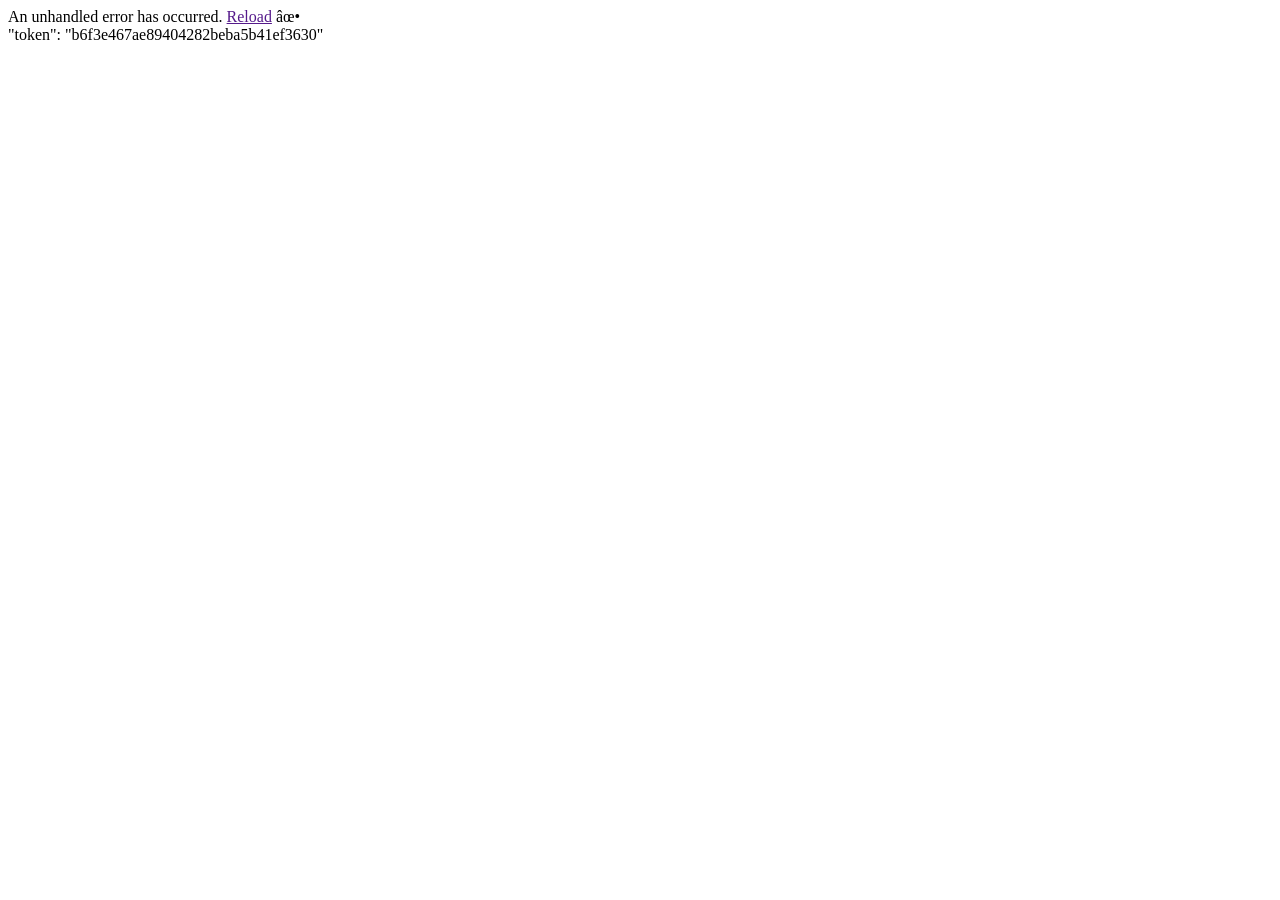
==== wwwroot/index.html @ 5dd1c619 "Add Cloudflare Web Analytics" ====
<!DOCTYPE html>
<html lang="en" data-theme="dark">

<head>
    <meta charset="utf-8" />
    <meta name="viewport" content="width=device-width, initial-scale=1.0" />
    <base href="/" />
    <link rel="icon" type="image/svg+xml" href="logo.svg" />
    <link rel="icon" type="image/png" sizes="32x32" href="favicon-32.png" />
    <link rel="apple-touch-icon" href="apple-touch-icon.png" />
    <link rel="manifest" href="manifest.webmanifest" />
    <meta property="og:type" content="website" />
    <meta property="og:site_name" content="DevToolsHub" />
    <meta property="og:image" content="https://www.itsalldevtools.com/og-image.png" />
    <meta property="og:image:width" content="1200" />
    <meta property="og:image:height" content="630" />
    <meta name="twitter:card" content="summary_large_image" />
    <meta name="twitter:image" content="https://www.itsalldevtools.com/og-image.png" />
    <meta name="theme-color" content="#0b1020" />
    <link rel="preconnect" href="https://fonts.googleapis.com" />
    <link rel="preconnect" href="https://fonts.gstatic.com" crossorigin />
    <link rel="preload" as="style" href="https://fonts.googleapis.com/css2?family=Inter:wght@400;600;800&family=JetBrains+Mono:wght@400;600&display=swap" />
    <link href="https://fonts.googleapis.com/css2?family=Inter:wght@400;600;800&family=JetBrains+Mono:wght@400;600&display=swap" rel="stylesheet" media="print" onload="this.media='all'" />
    <noscript><link href="https://fonts.googleapis.com/css2?family=Inter:wght@400;600;800&family=JetBrains+Mono:wght@400;600&display=swap" rel="stylesheet" /></noscript>
    <link rel="stylesheet" href="css/app.css" />
    <link rel="stylesheet" href="css/tools.css" />
    <link rel="stylesheet" href="css/minimal.css" />
    <script>
        window.devTheme = {
            get: () => localStorage.getItem('theme') || 'dark',
            set: t => { localStorage.setItem('theme', t); document.documentElement.dataset.theme = t; }
        };
        document.documentElement.dataset.theme = window.devTheme.get();
        (function () {
            var path = location.pathname.replace(/\/index\.html$/i, '/').replace(/(.)\/+$/, '$1').toLowerCase();
            var link = document.createElement('link');
            link.rel = 'canonical';
            link.id = 'static-canonical';
            link.href = 'https://www.itsalldevtools.com' + path;
            document.head.appendChild(link);
        })();
    </script>
</head>

<body>
    <div id="app"></div>

    <div id="blazor-error-ui">
        An unhandled error has occurred.
        <a href="" class="reload">Reload</a>
        <a class="dismiss">âœ•</a>
    </div>
    <script src="js/site.js" defer></script>
    "token": "b6f3e467ae89404282beba5b41ef3630"
    <script>
        (function () {
            var started = false;
            var events = ['pointerdown', 'pointermove', 'keydown', 'touchstart', 'scroll', 'focusin'];
            function start() {
                if (started) return;
                started = true;
                events.forEach(function (e) { window.removeEventListener(e, start, true); });
                var s = document.createElement('script');
                s.src = '_framework/blazor.webassembly.js';
                s.setAttribute('autostart', 'false');
                s.onload = function () {
                    Blazor.start().then(function () {
                        var c = document.getElementById('static-canonical');
                        if (c && document.querySelectorAll('link[rel=canonical]').length > 1) c.remove();
                    });
                };
                document.body.appendChild(s);
            }
            if (/bot|crawl|spider|slurp|lighthouse|headless/i.test(navigator.userAgent)) { start(); return; }
            events.forEach(function (e) { window.addEventListener(e, start, { capture: true, passive: true }); });
            window.addEventListener('load', function () { setTimeout(start, 4000); });
        })();
    </script>
</body>

</html>
---- wwwroot/css/app.css ----
/* ===== Theme tokens ===== */
:root, [data-theme="dark"] {
    --bg: #0b1020;
    --surface: rgba(255, 255, 255, 0.05);
    --surface-strong: rgba(255, 255, 255, 0.08);
    --border: rgba(255, 255, 255, 0.10);
    --text: #e6e9f5;
    --muted: #9aa3c0;
    --accent: #7c5cff;
    --accent-2: #22d3ee;
    --accent-3: #f472b6;
    --error: #fb7185;
    --ok: #34d399;
    --shadow: 0 10px 30px rgba(0, 0, 0, 0.35);
    --orb-opacity: .45;
}

[data-theme="light"] {
    --bg: #f5f7ff;
    --surface: rgba(255, 255, 255, 0.70);
    --surface-strong: rgba(255, 255, 255, 0.95);
    --border: rgba(20, 30, 80, 0.10);
    --text: #1a2040;
    --muted: #5b648a;
    --shadow: 0 10px 30px rgba(60, 70, 140, 0.12);
    --orb-opacity: .25;
}

* { box-sizing: border-box; }

html, body {
    margin: 0;
    background: var(--bg);
    color: var(--text);
    font-family: "Inter", system-ui, -apple-system, "Segoe UI", Roboto, sans-serif;
    transition: background .3s, color .3s;
}

a { color: var(--accent-2); text-decoration: none; }
h1, h2, h3 { letter-spacing: -0.02em; }
code, pre, .io { font-family: "JetBrains Mono", Consolas, monospace; }

.gradient-text {
    background: linear-gradient(90deg, var(--accent), var(--accent-2), var(--accent-3));
    -webkit-background-clip: text;
    background-clip: text;
    color: transparent;
}

.glass {
    background: var(--surface);
    border: 1px solid var(--border);
    backdrop-filter: blur(14px);
    -webkit-backdrop-filter: blur(14px);
}

/* ===== Animated background ===== */
.bg-orbs { position: fixed; inset: 0; z-index: -1; overflow: hidden; pointer-events: none; }
.orb {
    position: absolute; border-radius: 50%; filter: blur(90px); opacity: var(--orb-opacity);
    animation: float 18s ease-in-out infinite alternate;
}
.orb-1 { width: 480px; height: 480px; background: var(--accent); top: -120px; left: -100px; }
.orb-2 { width: 420px; height: 420px; background: var(--accent-2); bottom: -140px; right: -80px; animation-delay: -6s; }
.orb-3 { width: 320px; height: 320px; background: var(--accent-3); top: 40%; left: 55%; animation-delay: -12s; }

@keyframes float {
    from { transform: translate(0, 0) scale(1); }
    to { transform: translate(60px, 40px) scale(1.15); }
}

/* ===== Top bar ===== */
.topbar {
    position: sticky; top: 0; z-index: 10;
    display: flex; align-items: center; gap: 1rem;
    padding: .75rem 1.5rem; border-width: 0 0 1px 0;
}
.brand { display: flex; align-items: center; gap: .6rem; font-weight: 800; font-size: 1.25rem; color: var(--text); }
.logo {
    width: 38px; height: 38px;
    filter: drop-shadow(0 4px 12px rgba(124, 92, 255, .55));
    transition: transform .4s;
}
.brand:hover .logo { transform: rotate(60deg); }
.logo.big { width: 64px; height: 64px; animation: pulse 1.6s ease-in-out infinite; }
@keyframes pulse { 50% { transform: scale(1.08); filter: drop-shadow(0 0 22px rgba(34, 211, 238, .7)); } }
.tagline { color: var(--muted); font-size: .9rem; flex: 1; }
.theme-toggle, .menu-btn {
    background: var(--surface-strong); border: 1px solid var(--border); color: var(--text);
    border-radius: 10px; width: 40px; height: 40px; cursor: pointer; font-size: 1.1rem;
    transition: transform .2s;
}
.theme-toggle:hover { transform: rotate(20deg) scale(1.08); }
.menu-btn { display: none; }

/* ===== Layout ===== */
.shell { display: flex; min-height: calc(100vh - 120px); }
.sidebar {
    position: sticky; top: 65px; align-self: flex-start;
    width: 240px; margin: 1rem; padding: .75rem; border-radius: 16px;
    display: flex; flex-direction: column; gap: 2px;
    max-height: calc(100vh - 90px); overflow-y: auto;
}
.sidebar { transition: width .25s; }
.side-head { display: flex; gap: .4rem; align-items: center; margin-bottom: .4rem; position: sticky; top: -.75rem; z-index: 1; padding-top: .1rem; }
.side-filter {
    flex: 1; min-width: 0; padding: .45rem .65rem; border-radius: 10px; font: inherit; font-size: .85rem;
    background: var(--surface-strong); border: 1px solid var(--border); color: var(--text);
}
.side-filter:focus { outline: none; border-color: var(--accent); }
.collapse-btn {
    flex: none; width: 32px; height: 32px; border-radius: 8px; cursor: pointer;
    background: var(--surface-strong); border: 1px solid var(--border); color: var(--text); font-size: 1rem;
}
.collapse-btn:hover { border-color: var(--accent); }
.nav-group {
    display: flex; align-items: center; gap: .4rem; width: 100%;
    margin: .6rem 0 .15rem; padding: .35rem .6rem; border: 0; border-radius: 8px; background: none; cursor: pointer;
    font: inherit; font-size: .7rem; font-weight: 600; text-align: left;
    text-transform: uppercase; letter-spacing: .12em; color: var(--muted);
}
.nav-group:hover { background: var(--surface-strong); }
.nav-group .nav-label { flex: 1; }
.nav-group .count { font-size: .68rem; opacity: .75; letter-spacing: 0; }
.chev { display: inline-block; transition: transform .2s; }
.chev.open { transform: rotate(90deg); }
.nav-label { white-space: nowrap; overflow: hidden; text-overflow: ellipsis; }

/* Collapsed icon rail */
.sidebar.collapsed { width: 68px; padding: .6rem .5rem; align-items: center; }
.sidebar.collapsed .side-head { justify-content: center; }
.sidebar.collapsed .nav-label, .sidebar.collapsed .count, .sidebar.collapsed .chev { display: none; }
.sidebar.collapsed .nav-group {
    height: 0; padding: 0; margin: .5rem auto; width: 28px; border-top: 2px solid var(--cat, var(--border)); border-radius: 0;
}
.sidebar.collapsed a { padding: .35rem; justify-content: center; }
.sidebar.collapsed a:hover { transform: none; }
.sidebar a {
    display: flex; align-items: center; gap: .6rem;
    padding: .5rem .7rem; border-radius: 10px; color: var(--text); font-size: .92rem;
    transition: background .2s, transform .2s;
}
.sidebar a:hover { background: var(--surface-strong); transform: translateX(3px); }
.sidebar a.active {
    background: linear-gradient(90deg, rgba(124, 92, 255, .35), rgba(34, 211, 238, .15));
    box-shadow: inset 3px 0 0 var(--accent);
}
.nav-icon {
    display: inline-grid; place-items: center; min-width: 28px; height: 28px; border-radius: 8px;
    background: var(--surface-strong); font-size: .75rem; font-weight: 600; font-family: "JetBrains Mono", monospace;
}

.content { flex: 1; min-width: 0; padding: 1.5rem 2rem; max-width: 1400px; }
.page-enter { animation: fadeUp .35s ease-out; }
@keyframes fadeUp { from { opacity: 0; transform: translateY(8px); } to { opacity: 1; transform: none; } }
.lead { color: var(--muted); }

/* ===== Hero ===== */
.hero { text-align: center; padding: 2rem 0 1.5rem; }
.hero-title { font-size: clamp(2rem, 5vw, 3.2rem); font-weight: 800; margin: .8rem 0 .5rem; line-height: 1.1; }
.pill {
    display: inline-block; padding: .35rem .9rem; border-radius: 999px; font-size: .85rem;
    background: var(--surface-strong); border: 1px solid var(--border); color: var(--muted);
}
.search { max-width: 520px; font-family: inherit; font-size: 1rem; padding: .9rem 1.1rem; border-radius: 14px; }
.section-title { margin: 2rem 0 .8rem; font-size: 1.1rem; color: var(--muted); font-weight: 600; }

/* Category colors */
.cat-format   { --cat: #7c5cff; }
.cat-encode   { --cat: #22d3ee; }
.cat-generate { --cat: #34d399; }
.cat-convert  { --cat: #f59e0b; }
.cat-inspect  { --cat: #f472b6; }
.cat-engineering { --cat: #f87171; }
.section-title[class*="cat-"] { color: var(--cat); padding-left: .6rem; border-left: 4px solid var(--cat); }
.nav-group[class*="cat-"] { color: var(--cat); }
.grid[class*="cat-"] > .card { border-top: 3px solid var(--cat); }
.grid[class*="cat-"] > .card .card-icon { color: var(--cat); }

/* ===== Cards ===== */
.grid { display: grid; grid-template-columns: repeat(auto-fill, minmax(230px, 1fr)); gap: 1rem; }
.card {
    position: relative; padding: 1.25rem; border-radius: 16px; color: var(--text); overflow: hidden;
    transition: transform .25s, box-shadow .25s, border-color .25s;
}
.card::before {
    content: ""; position: absolute; inset: 0; opacity: 0; transition: opacity .25s;
    background: linear-gradient(135deg, rgba(124, 92, 255, .18), rgba(34, 211, 238, .10));
}
.card:hover { transform: translateY(-4px); box-shadow: var(--shadow); border-color: var(--accent); }
.card:hover::before { opacity: 1; }
.card > * { position: relative; }
.card h3 { margin: .8rem 0 .3rem; font-size: 1.05rem; }
.card p { color: var(--muted); margin: 0; font-size: .9rem; }
.card-icon {
    display: inline-grid; place-items: center; width: 44px; height: 44px; border-radius: 12px;
    background: linear-gradient(135deg, var(--accent), var(--accent-2)); color: white;
    font-family: "JetBrains Mono", monospace; font-weight: 600;
}
.card-arrow { position: absolute; top: 1.2rem; right: 1.2rem; color: var(--muted); transition: transform .25s, color .25s; }
.card:hover .card-arrow { transform: translateX(4px); color: var(--accent-2); }

.popular-card { border: 1px solid var(--accent); box-shadow: 0 0 0 1px rgba(124, 92, 255, .25), 0 8px 24px rgba(124, 92, 255, .15); }
.popular-card::before { opacity: .6; }
.popular-card .card-arrow { top: auto; bottom: 1.2rem; }
.popular-badge {
    position: absolute; top: 1rem; right: 1rem; padding: .15rem .55rem; border-radius: 999px;
    font-size: .75rem; font-weight: 700; color: white;
    background: linear-gradient(90deg, var(--accent), var(--accent-3));
}

/* ===== Form controls ===== */
.io {
    width: 100%; padding: .8rem 1rem; margin: .5rem 0;
    background: var(--surface); color: var(--text);
    border: 1px solid var(--border); border-radius: 12px; font-size: .9rem;
    transition: border-color .2s, box-shadow .2s;
}
.io:focus, select:focus, input[type=number]:focus {
    outline: none; border-color: var(--accent); box-shadow: 0 0 0 3px rgba(124, 92, 255, .25);
}
.toolbar { display: flex; flex-wrap: wrap; align-items: center; gap: .75rem; margin: .6rem 0; }
.toolbar label { display: flex; align-items: center; gap: .4rem; color: var(--muted); font-size: .9rem; }
select, .toolbar input[type=number] {
    background: var(--surface-strong); color: var(--text);
    border: 1px solid var(--border); border-radius: 8px; padding: .4rem .5rem; font-family: inherit;
}
select option { background: var(--bg); }
.toolbar input[type=number] { width: 80px; }
input[type=checkbox] { accent-color: var(--accent); width: 16px; height: 16px; }

.btn {
    background: linear-gradient(135deg, var(--accent), #5b8cff);
    color: white; border: 0; border-radius: 10px; padding: .55rem 1.1rem;
    font-weight: 600; font-family: inherit; cursor: pointer;
    box-shadow: 0 4px 14px rgba(124, 92, 255, .35);
    transition: transform .15s, box-shadow .15s, filter .15s;
}
.btn:hover { transform: translateY(-1px); filter: brightness(1.1); box-shadow: 0 6px 20px rgba(124, 92, 255, .5); }
.btn:active { transform: translateY(0); }
.btn.secondary { background: var(--surface-strong); color: var(--text); border: 1px solid var(--border); box-shadow: none; }
.btn:disabled { opacity: .45; cursor: default; transform: none; }

.alert { padding: .7rem 1rem; border-radius: 12px; margin: .6rem 0; border: 1px solid; }
.alert.error { background: rgba(251, 113, 133, .10); color: var(--error); border-color: rgba(251, 113, 133, .3); }
.alert.ok { background: rgba(52, 211, 153, .10); color: var(--ok); border-color: rgba(52, 211, 153, .3); }

.code {
    background: var(--surface); border: 1px solid var(--border);
    padding: 1rem; border-radius: 12px; overflow: auto; white-space: pre-wrap; word-break: break-word;
}
mark { background: linear-gradient(90deg, #facc15, #fb923c); color: #111; border-radius: 3px; padding: 0 2px; }

.table { width: 100%; border-collapse: collapse; font-size: .9rem; }
.table th, .table td { text-align: left; padding: .55rem; border-bottom: 1px solid var(--border); }
.table tbody tr:hover { background: var(--surface); }

.footer { text-align: center; padding: 1.2rem; color: var(--muted); font-size: .85rem; border-top: 1px solid var(--border); }

/* ===== Mobile ===== */
@media (max-width: 800px) {
    .menu-btn { display: inline-block; }
    .tagline { visibility: hidden; }
    .sidebar {
        position: fixed; top: 66px; left: 0; bottom: 0; z-index: 20; margin: 0; border-radius: 0 16px 16px 0;
        max-height: none; background: var(--bg); transform: translateX(-105%); transition: transform .3s;
    }
    .sidebar.open { transform: none; box-shadow: var(--shadow); }
    .collapse-btn { display: none; }
    .sidebar.collapsed { width: 240px; padding: .75rem; align-items: stretch; }
    .sidebar.collapsed .nav-label, .sidebar.collapsed .count, .sidebar.collapsed .chev { display: initial; }
    .content { padding: 1rem; }
}

@media (prefers-reduced-motion: reduce) {
    *, .orb { animation: none !important; transition: none !important; }
}

/* ===== Splash & errors ===== */
.splash { display: flex; flex-direction: column; align-items: center; justify-content: center; min-height: 100vh; position: relative; }
.splash .logo { position: absolute; top: calc(50% - 32px - 1.3rem); }
.loading-progress { width: 9rem; height: 9rem; }
.loading-progress circle { fill: none; stroke: var(--border); stroke-width: .5rem; transform-origin: 50% 50%; transform: rotate(-90deg); }
.loading-progress circle:last-child {
    stroke: var(--accent);
    stroke-dasharray: calc(3.141 * var(--blazor-load-percentage, 0%) * 0.8), 500%;
    transition: stroke-dasharray .05s ease-in-out;
}
.loading-progress-text { margin-top: 1rem; color: var(--muted); font-weight: 600; }
.loading-progress-text:after { content: var(--blazor-load-percentage-text, "Loading"); }
.splash-title { margin: 1.5rem 1rem .5rem; text-align: center; }
.splash-desc { max-width: 760px; margin: 0 1rem; text-align: center; color: var(--muted); line-height: 1.6; font-size: 1.15rem; }

#blazor-error-ui {
    background: #7f1d1d; color: white; bottom: 0; display: none; left: 0;
    padding: .6rem 1.25rem; position: fixed; width: 100%; z-index: 1000;
}
#blazor-error-ui .dismiss { cursor: pointer; position: absolute; right: .75rem; top: .5rem; }
---- wwwroot/css/tools.css ----
/* ---------- Tool page chrome ---------- */
.tool-header { display: flex; align-items: center; justify-content: space-between; gap: 1rem; flex-wrap: wrap; }
.tool-actions { display: flex; gap: .5rem; align-items: center; }
.fav-btn { background: none; border: 1px solid var(--border); border-radius: 10px; font-size: 1.3rem; padding: .2rem .6rem; color: var(--muted); cursor: pointer; transition: all .2s; }
.fav-btn:hover { color: #facc15; transform: scale(1.08); }
.fav-btn.on { color: #facc15; border-color: #facc15; }
.help { margin-top: 2rem; padding: 1rem 1.25rem; border-radius: 14px; }
.help h2 { font-size: 1rem; margin: 0 0 .4rem; }
.help p { margin: .3rem 0; }
.muted { color: var(--muted); font-size: .9em; }

/* ---------- Layout helpers ---------- */
.split { display: grid; grid-template-columns: 1fr 1fr; gap: 1rem; align-items: start; }
@media (max-width: 900px) { .split { grid-template-columns: 1fr; } }
.small-input { width: 5.5rem; padding: .35rem .5rem; border-radius: 8px; border: 1px solid var(--border); background: var(--surface); color: var(--text); }
.wide { width: 100%; }
.break { word-break: break-all; }
.pre { white-space: pre-wrap; }
.list { padding-left: 1.2rem; line-height: 1.8; }
.empty { color: var(--muted); padding: .75rem; }
.preview { margin-top: 1rem; }
.result-row { display: flex; align-items: center; gap: .75rem; flex-wrap: wrap; padding: 1rem; border-radius: 14px; margin: 1rem 0; }
code.big { font-size: 1.4rem; }
.sliders { display: grid; gap: .5rem; }
.sliders label { display: flex; align-items: center; gap: .5rem; }

/* ---------- Chips / badges ---------- */
.chips, .chip-row { display: flex; flex-wrap: wrap; gap: .5rem; margin: .75rem 0; }
.chip, .tool-chip { display: inline-flex; align-items: center; gap: .35rem; padding: .35rem .75rem; border-radius: 999px; border: 1px solid var(--border); background: var(--surface); color: var(--text); text-decoration: none; cursor: pointer; font-size: .9rem; transition: border-color .2s, transform .2s; }
.chip:hover, .tool-chip:hover { border-color: var(--accent); transform: translateY(-1px); }
.badge { display: inline-block; padding: .1rem .5rem; border-radius: 6px; font-size: .8rem; background: var(--surface-strong); border: 1px solid var(--border); }
.warn { color: #f59e0b; }

/* ---------- Command palette ---------- */
.search-btn { display: inline-flex; align-items: center; gap: .5rem; padding: .4rem .8rem; border-radius: 10px; border: 1px solid var(--border); background: var(--surface); color: var(--muted); cursor: pointer; margin-left: auto; }
.search-btn:hover { color: var(--text); border-color: var(--accent); }
.palette-backdrop { position: fixed; inset: 0; background: rgba(5, 8, 20, .55); backdrop-filter: blur(4px); z-index: 1000; display: flex; justify-content: center; align-items: flex-start; padding-top: 12vh; }
.palette { width: min(640px, 92vw); border-radius: 16px; padding: .75rem; background: var(--surface-strong); box-shadow: var(--shadow); }
.palette-list { list-style: none; margin: .5rem 0 0; padding: 0; max-height: 50vh; overflow: auto; }
.palette-list li { display: flex; align-items: center; gap: .75rem; padding: .55rem .75rem; border-radius: 10px; cursor: pointer; }
.palette-list li.sel { background: linear-gradient(90deg, rgba(124, 92, 255, .25), rgba(34, 211, 238, .12)); }
.palette-list small { margin-left: auto; color: var(--muted); }
.palette-name { font-weight: 500; }

/* ---------- Diff ---------- */
.diff { font-family: ui-monospace, Consolas, monospace; font-size: .9rem; border: 1px solid var(--border); border-radius: 12px; overflow: auto; margin-top: 1rem; }
.diff div { display: flex; white-space: pre-wrap; }
.diff .ln { min-width: 3rem; padding: 0 .5rem; color: var(--muted); text-align: right; user-select: none; }
.diff .op { width: 1.5rem; text-align: center; user-select: none; }
.diff .txt { flex: 1; padding-right: .5rem; }
.diff .add { background: rgba(52, 211, 153, .15); }
.diff .del { background: rgba(251, 113, 133, .15); }

/* ---------- Markdown ---------- */
.markdown-body { padding: 1rem 1.25rem; border-radius: 14px; overflow: auto; min-height: 20rem; }
.markdown-body pre { background: var(--surface-strong); padding: .75rem; border-radius: 8px; overflow: auto; }
.markdown-body table { border-collapse: collapse; }
.markdown-body th, .markdown-body td { border: 1px solid var(--border); padding: .3rem .6rem; }
.markdown-body blockquote { border-left: 4px solid var(--accent); margin: 0; padding-left: 1rem; color: var(--muted); }
.markdown-body img { max-width: 100%; }

/* ---------- JWT ---------- */
.jwt { font-family: ui-monospace, Consolas, monospace; word-break: break-all; }

/* ---------- Image / QR ---------- */
.dropzone { display: block; border: 2px dashed var(--border); border-radius: 14px; padding: 2rem; text-align: center; cursor: pointer; transition: border-color .2s; }
.dropzone:hover { border-color: var(--accent); }
.qr-preview { display: inline-block; padding: 1rem; border-radius: 14px; margin: 1rem 0; }
.qr-preview img { display: block; max-width: 100%; image-rendering: pixelated; }

/* ---------- Color ---------- */
.swatch { height: 80px; border-radius: 14px; border: 1px solid var(--border); margin: 1rem 0; }
.contrast-preview { padding: 1rem; border-radius: 12px; font-size: 1.1rem; margin-bottom: .75rem; border: 1px solid var(--border); }

/* ---------- Stats ---------- */
.stats-grid { display: grid; grid-template-columns: repeat(auto-fill, minmax(140px, 1fr)); gap: .75rem; margin: 1rem 0; }
.stat { padding: 1rem; border-radius: 14px; display: flex; flex-direction: column; gap: .25rem; }
.stat strong { font-size: 1.5rem; background: linear-gradient(90deg, var(--accent), var(--accent-2)); -webkit-background-clip: text; background-clip: text; color: transparent; }
.stat span { color: var(--muted); font-size: .85rem; }

/* ---------- HTTP codes ---------- */
th.code-2 { color: var(--ok); }
th.code-3 { color: var(--accent-2); }
th.code-4 { color: #f59e0b; }
th.code-5 { color: var(--error); }

/* ---------- CSS generator ---------- */
.css-preview-stage { display: grid; place-items: center; min-height: 260px; border-radius: 14px; background: repeating-conic-gradient(var(--surface) 0% 25%, transparent 0% 50%) 50% / 24px 24px; margin-bottom: 1rem; }
.css-preview { width: 180px; height: 180px; }

/* ---------- SEO content / legal / footer ---------- */
.seo-content h2 { font-size: 1.15rem; margin: 1.25rem 0 .5rem; }
.seo-content h3 { font-size: 1rem; margin: 1rem 0 .4rem; }
.seo-content ol { padding-left: 1.3rem; line-height: 1.8; }
.seo-content pre.example { background: var(--surface-strong); padding: .75rem; border-radius: 10px; white-space: pre-wrap; word-break: break-word; }
.seo-content details { border-top: 1px solid var(--border); padding: .6rem 0; }
.seo-content summary { cursor: pointer; font-weight: 600; }
.related { margin-top: 1.5rem; }
.related h2 { font-size: 1rem; }
.legal { max-width: 820px; padding: 1.5rem 2rem; border-radius: 16px; line-height: 1.7; }
.legal h2 { font-size: 1.15rem; margin-top: 1.5rem; }
.footer-links { display: flex; gap: 1.25rem; justify-content: center; margin-bottom: .4rem; }
.footer-links a { color: var(--muted); text-decoration: none; }
.footer-links a:hover { color: var(--accent-2); }
---- wwwroot/css/minimal.css ----
/* ===== Clean minimal theme (overrides app.css / tools.css) ===== */
:root, [data-theme="dark"] {
    --bg: #0a0a0b;
    --bg-elev: #111113;
    --surface: #141416;
    --surface-strong: #1b1b1f;
    --border: #26262b;
    --border-strong: #34343a;
    --text: #ededef;
    --muted: #8b8b93;
    --accent: #6e56cf;
    --accent-2: #8e7cf0;
    --accent-3: #8e7cf0;
    --accent-soft: rgba(110, 86, 207, .14);
    --shadow: 0 1px 2px rgba(0, 0, 0, .4), 0 8px 24px rgba(0, 0, 0, .35);
}
[data-theme="light"] {
    --bg: #fbfbfc;
    --bg-elev: #ffffff;
    --surface: #ffffff;
    --surface-strong: #f4f4f6;
    --border: #e6e6ea;
    --border-strong: #d4d4da;
    --text: #18181b;
    --muted: #6b6b75;
    --accent: #6e56cf;
    --accent-2: #5b45b8;
    --accent-3: #5b45b8;
    --accent-soft: rgba(110, 86, 207, .09);
    --shadow: 0 1px 2px rgba(16, 16, 24, .05), 0 8px 24px rgba(16, 16, 24, .06);
}

html, body { font-size: 15px; -webkit-font-smoothing: antialiased; }
a { color: var(--accent-2); }
.bg-orbs { display: none; }

.glass {
    background: var(--surface);
    border: 1px solid var(--border);
    backdrop-filter: none; -webkit-backdrop-filter: none;
}
.gradient-text { background: none; color: var(--text); }
.page-enter { animation: fadeIn .2s ease-out; }
@keyframes fadeIn { from { opacity: 0; } to { opacity: 1; } }

/* ----- Top bar ----- */
.topbar {
    background: color-mix(in srgb, var(--bg) 85%, transparent);
    backdrop-filter: saturate(180%) blur(10px); -webkit-backdrop-filter: saturate(180%) blur(10px);
    border: 0; border-bottom: 1px solid var(--border);
    padding: .55rem 1.25rem; height: 56px;
}
.brand { font-size: 1rem; font-weight: 600; letter-spacing: -.01em; }
.logo { width: 26px; height: 26px; filter: none; }
.brand:hover .logo { transform: none; }
.tagline { font-size: .82rem; }
.theme-toggle, .menu-btn {
    width: 34px; height: 34px; border-radius: 8px; font-size: .95rem;
    background: transparent; border: 1px solid var(--border);
}
.theme-toggle:hover { transform: none; background: var(--surface-strong); }
.search-btn { border-radius: 8px; padding: .38rem .7rem; font-size: .85rem; background: var(--surface); min-width: 240px; }
.search-btn span { flex: 1; text-align: left; }
.search-btn kbd {
    font: 500 .72rem "Inter", system-ui; padding: .1rem .35rem; border-radius: 5px;
    border: 1px solid var(--border); background: var(--surface-strong); color: var(--muted);
}

/* ----- Shell / sidebar ----- */
.shell { min-height: calc(100vh - 56px - 60px); }
.sidebar {
    top: 56px; margin: 0; width: 256px; border-radius: 0;
    border: 0; border-right: 1px solid var(--border); background: var(--bg);
    max-height: calc(100vh - 56px); height: calc(100vh - 56px); padding: .75rem .6rem;
}
.sidebar a { padding: .38rem .55rem; border-radius: 6px; font-size: .87rem; color: var(--muted); gap: .55rem; }
.sidebar a:hover { background: var(--surface-strong); color: var(--text); transform: none; }
.sidebar a.active { background: var(--accent-soft); color: var(--text); box-shadow: none; font-weight: 500; }
.sidebar a.active .nav-icon { color: var(--accent-2); border-color: transparent; }
.nav-icon {
    min-width: 24px; height: 24px; border-radius: 6px; font-size: .68rem;
    background: transparent; border: 1px solid var(--border);
}
.nav-group { font-size: .68rem; letter-spacing: .08em; margin-top: .9rem; }
.nav-group[class*="cat-"] { color: var(--muted); }
.nav-group .dot { width: 6px; height: 6px; border-radius: 50%; background: var(--cat, var(--muted)); flex: none; }
.side-filter, .collapse-btn { border-radius: 6px; background: var(--surface); }
.side-head { background: var(--bg); }
.side-section { font-size: .68rem; font-weight: 600; letter-spacing: .08em; text-transform: uppercase; color: var(--muted); padding: .35rem .6rem; margin-top: .6rem; }
.sidebar.collapsed .side-section { display: none; }
.sidebar.collapsed { width: 60px; }
.sidebar.collapsed .nav-group { border-top-width: 1px; border-color: var(--border); }

/* ----- Content ----- */
.content { padding: 2rem 2.5rem 3rem; max-width: 1280px; margin: 0 auto; }
h1 { font-size: 1.6rem; font-weight: 600; letter-spacing: -.02em; }
h2 { font-weight: 600; }

/* ----- Category colors (subtle) ----- */
.cat-format   { --cat: #8e7cf0; }
.cat-encode   { --cat: #3fb4d6; }
.cat-generate { --cat: #3fbf8a; }
.cat-convert  { --cat: #e0a03a; }
.cat-inspect  { --cat: #e0709f; }
.cat-engineering { --cat: #e5735f; }
.section-title[class*="cat-"] { color: var(--text); border: 0; padding-left: 0; }
.grid[class*="cat-"] > .card { border-top: 1px solid var(--border); }
.grid[class*="cat-"] > .card .card-icon { color: var(--cat); }

/* ----- Cards ----- */
.grid { grid-template-columns: repeat(auto-fill, minmax(250px, 1fr)); gap: .75rem; }
.card { padding: 1rem 1.1rem; border-radius: 10px; transition: border-color .15s, background .15s; }
.card::before { display: none; }
.card:hover { transform: none; box-shadow: none; border-color: var(--border-strong); background: var(--surface-strong); }
.card h3 { font-size: .95rem; font-weight: 600; margin: .7rem 0 .2rem; }
.card p { font-size: .84rem; line-height: 1.45; }
.card-icon {
    width: 34px; height: 34px; border-radius: 8px; font-size: .8rem;
    background: var(--surface-strong); color: var(--text); border: 1px solid var(--border);
}
.card-arrow { top: 1rem; right: 1rem; opacity: 0; transition: opacity .15s, transform .15s; }
.card:hover .card-arrow { opacity: 1; color: var(--text); }
.popular-card { border: 1px solid var(--border); box-shadow: none; }
.popular-badge { background: var(--surface-strong); color: var(--muted); border: 1px solid var(--border); font-weight: 500; top: .9rem; right: .9rem; }
.popular-card:hover .popular-badge { opacity: 0; }

/* ----- Controls ----- */
.io { border-radius: 8px; background: var(--surface); font-size: .88rem; }
.io:focus, select:focus, input[type=number]:focus { border-color: var(--accent); box-shadow: 0 0 0 3px var(--accent-soft); }
select, .toolbar input[type=number] { border-radius: 6px; background: var(--surface); }
.btn {
    background: var(--text); color: var(--bg); border-radius: 8px; padding: .5rem 1rem;
    font-weight: 500; font-size: .87rem; box-shadow: none;
}
.btn:hover { transform: none; filter: none; opacity: .88; box-shadow: none; }
.btn.secondary { background: var(--surface); color: var(--text); border: 1px solid var(--border); }
.btn.secondary:hover { background: var(--surface-strong); opacity: 1; }
.alert, .code, .help, .result-row, .markdown-body, .stat, .qr-preview { border-radius: 10px; }
mark { background: rgba(250, 204, 21, .35); color: inherit; }
.stat strong { background: none; color: var(--text); }
.chip, .tool-chip { border-radius: 8px; background: var(--surface); font-size: .85rem; }
.chip:hover, .tool-chip:hover { transform: none; border-color: var(--border-strong); background: var(--surface-strong); }
.palette { border-radius: 12px; background: var(--bg-elev); border: 1px solid var(--border); }
.palette-backdrop { background: rgba(0, 0, 0, .45); backdrop-filter: none; }
.palette-list li { border-radius: 6px; }
.palette-list li.sel { background: var(--accent-soft); }
.footer { padding: 1rem; font-size: .8rem; }

/* ----- Home ----- */
.home-hero { padding: 1.5rem 0 1rem; }
.home-hero h1 { font-size: clamp(1.7rem, 3.5vw, 2.4rem); margin: .6rem 0 .4rem; }
.home-hero .lead { margin: 0 0 1.25rem; }
.home-search { display: flex; gap: .5rem; align-items: center; max-width: 560px; }
.home-search .io { margin: 0; padding: .7rem .9rem; font-size: .95rem; }
.pill { border-radius: 6px; font-size: .78rem; padding: .25rem .6rem; }
.tabs { display: flex; flex-wrap: wrap; gap: .25rem; margin: 1.5rem 0 1rem; border-bottom: 1px solid var(--border); }
.tab {
    display: inline-flex; align-items: center; gap: .45rem; padding: .55rem .8rem; margin-bottom: -1px;
    background: none; border: 0; border-bottom: 2px solid transparent; color: var(--muted);
    font: inherit; font-size: .88rem; cursor: pointer;
}
.tab:hover { color: var(--text); }
.tab.on { color: var(--text); border-bottom-color: var(--accent); font-weight: 500; }
.tab .dot { width: 7px; height: 7px; border-radius: 50%; background: var(--cat, var(--muted)); }
.tab .count { font-size: .75rem; color: var(--muted); }
.quick { display: grid; grid-template-columns: repeat(auto-fit, minmax(280px, 1fr)); gap: .75rem; margin-top: 1rem; }
.quick-box { padding: .9rem 1rem; border-radius: 10px; }
.quick-box h2 { font-size: .78rem; text-transform: uppercase; letter-spacing: .08em; color: var(--muted); margin: 0 0 .5rem; }
.quick-box .chip-row { margin: 0; }
.section-title { font-size: .95rem; color: var(--text); margin: 1.75rem 0 .75rem; }

/* ===== Color polish ===== */
:root, [data-theme="dark"] { --accent: #7c5cff; --accent-2: #22d3ee; --accent-3: #f472b6; --accent-soft: rgba(124, 92, 255, .16); }
[data-theme="light"] { --accent: #6d4aff; --accent-2: #0891b2; --accent-3: #db2777; --accent-soft: rgba(109, 74, 255, .10); }
.cat-format   { --cat: #8b5cf6; }
.cat-encode   { --cat: #06b6d4; }
.cat-generate { --cat: #10b981; }
.cat-convert  { --cat: #f59e0b; }
.cat-inspect  { --cat: #ec4899; }
.cat-engineering { --cat: #ef4444; }

.topbar::after {
    content: ""; position: absolute; left: 0; right: 0; bottom: -1px; height: 1px;
    background: linear-gradient(90deg, transparent, var(--accent), var(--accent-2), var(--accent-3), transparent); opacity: .7;
}
.gradient-text {
    background: linear-gradient(90deg, var(--accent), var(--accent-2), var(--accent-3));
    -webkit-background-clip: text; background-clip: text; color: transparent;
}
.home-hero h1 {
    background: linear-gradient(90deg, var(--text) 30%, var(--accent) 70%, var(--accent-2));
    -webkit-background-clip: text; background-clip: text; color: transparent;
}
.btn { background: linear-gradient(135deg, var(--accent), #5b8cff); color: #fff; }
.btn:hover { opacity: 1; filter: brightness(1.08); }

/* Sidebar groups: colored pills, tool rows indented */
.nav-group {
    margin: .7rem 0 .2rem; padding: .4rem .55rem; border-radius: 8px;
    color: var(--text) !important; font-size: .7rem; letter-spacing: .1em;
    background: color-mix(in srgb, var(--cat, var(--muted)) 10%, transparent);
    border-left: 3px solid var(--cat, var(--border));
}
.nav-group:hover { background: color-mix(in srgb, var(--cat, var(--muted)) 18%, transparent); }
.nav-group .count {
    background: color-mix(in srgb, var(--cat, var(--muted)) 22%, transparent); color: var(--cat);
    padding: .05rem .45rem; border-radius: 999px; font-weight: 600; opacity: 1;
}
.nav-group .chev { color: var(--cat); }
.nav-group .dot { display: none; }
.nav-group ~ a { margin-left: .35rem; }
.sidebar a.active {
    background: linear-gradient(90deg, var(--accent-soft), transparent);
    box-shadow: inset 2px 0 0 var(--accent);
}
.sidebar a.active .nav-icon { background: var(--accent); color: #fff; border-color: var(--accent); }
.side-section { color: var(--accent); }
.sidebar.collapsed .nav-group { background: none; border-left: 0; border-top: 2px solid var(--cat); }
.sidebar.collapsed .nav-group ~ a { margin-left: 0; }

/* Popular cards */
.popular-card { border-top: 2px solid var(--cat, var(--accent)); }
.popular-card .card-icon, .board-item .nav-icon { color: var(--cat); }
.popular-card .card-icon { background: color-mix(in srgb, var(--cat, var(--accent)) 14%, transparent); border-color: transparent; }

/* All-tools board: every tool visible at once */
.board { display: grid; grid-template-columns: repeat(auto-fill, minmax(220px, 1fr)); gap: .75rem; align-items: start; }
.board-col {
    border: 1px solid var(--border); border-top: 3px solid var(--cat);
    border-radius: 12px; padding: .5rem; background: var(--surface);
}
.board-head {
    display: flex; align-items: center; gap: .45rem; padding: .35rem .45rem .5rem;
    font-size: .72rem; font-weight: 700; text-transform: uppercase; letter-spacing: .1em; color: var(--cat);
}
.board-head .dot { width: 7px; height: 7px; border-radius: 50%; background: var(--cat); }
.board-head .count {
    margin-left: auto; font-size: .7rem; letter-spacing: 0; padding: .05rem .45rem; border-radius: 999px;
    background: color-mix(in srgb, var(--cat) 16%, transparent);
}
.board-item {
    display: flex; align-items: center; gap: .55rem; padding: .32rem .45rem; border-radius: 7px;
    color: var(--text); font-size: .86rem; transition: background .12s;
}
.board-item:hover { background: color-mix(in srgb, var(--cat) 12%, transparent); }
.board-item:hover .nav-icon { border-color: var(--cat); }
.board-name { flex: 1; white-space: nowrap; overflow: hidden; text-overflow: ellipsis; }
.board-star { color: #facc15; font-size: .8rem; }

/* ===== Hero redesign ===== */
.home-hero {
    position: relative; overflow: hidden; isolation: isolate;
    padding: 2.5rem 2.25rem 2.25rem; border-radius: 18px;
    border: 1px solid var(--border);
    background:
        radial-gradient(120% 140% at 0% 0%, color-mix(in srgb, var(--accent) 14%, transparent), transparent 55%),
        radial-gradient(90% 120% at 100% 100%, color-mix(in srgb, var(--accent-2) 12%, transparent), transparent 60%),
        var(--surface);
    box-shadow: var(--shadow);
}
.hero-grid {
    position: absolute; inset: 0; z-index: -1; opacity: .5;
    background-image:
        linear-gradient(var(--border) 1px, transparent 1px),
        linear-gradient(90deg, var(--border) 1px, transparent 1px);
    background-size: 28px 28px;
    mask-image: radial-gradient(ellipse at 80% 20%, #000 10%, transparent 65%);
    -webkit-mask-image: radial-gradient(ellipse at 80% 20%, #000 10%, transparent 65%);
}
.hero-glow {
    position: absolute; z-index: -1; width: 340px; height: 340px; right: -80px; top: -120px; border-radius: 50%;
    background: conic-gradient(from 180deg, var(--accent), var(--accent-2), var(--accent-3), var(--accent));
    filter: blur(80px); opacity: .28;
}
.hero-inner { position: relative; max-width: 760px; }
.hero-eyebrow {
    display: inline-flex; align-items: center; gap: .5rem; padding: .3rem .75rem; border-radius: 999px;
    font-size: .78rem; font-weight: 500; color: var(--text);
    background: color-mix(in srgb, var(--surface) 70%, transparent);
    border: 1px solid color-mix(in srgb, var(--accent) 35%, var(--border));
}
.live-dot {
    width: 7px; height: 7px; border-radius: 50%; background: #10b981;
    box-shadow: 0 0 0 0 rgba(16, 185, 129, .6); animation: livePulse 2s infinite;
}
@keyframes livePulse { 70% { box-shadow: 0 0 0 7px rgba(16, 185, 129, 0); } 100% { box-shadow: 0 0 0 0 rgba(16, 185, 129, 0); } }
.home-hero h1 {
    background: none; color: var(--text); -webkit-background-clip: initial; background-clip: initial;
    font-size: clamp(1.9rem, 4vw, 2.9rem); font-weight: 700; letter-spacing: -.035em; line-height: 1.1; margin: 1rem 0 .6rem;
}
.hero-accent {
    background: linear-gradient(90deg, var(--accent), var(--accent-2), var(--accent-3));
    -webkit-background-clip: text; background-clip: text; color: transparent;
}
.home-hero .lead { font-size: 1.05rem; margin: 0 0 1.5rem; }
.home-search {
    position: relative; max-width: 580px; padding: 4px; border-radius: 12px;
    background: var(--bg-elev); border: 1px solid var(--border-strong);
    box-shadow: 0 6px 20px color-mix(in srgb, var(--accent) 12%, transparent);
    transition: border-color .15s, box-shadow .15s;
}
.home-search:focus-within { border-color: var(--accent); box-shadow: 0 0 0 4px var(--accent-soft); }
.home-search .search-ico { padding-left: .7rem; font-size: 1.2rem; color: var(--muted); }
.home-search .io { flex: 1; border: 0; background: transparent; box-shadow: none !important; padding: .65rem .4rem; font-size: 1rem; }
.home-search kbd {
    margin-right: .45rem; font: 500 .72rem "Inter", system-ui; padding: .2rem .45rem; border-radius: 6px;
    border: 1px solid var(--border); background: var(--surface-strong); color: var(--muted); white-space: nowrap;
}
.hero-stats { display: flex; flex-wrap: wrap; gap: .5rem 1.25rem; list-style: none; padding: 0; margin: 1.25rem 0 0; font-size: .84rem; color: var(--muted); }
.hero-stats li { display: inline-flex; align-items: center; gap: .4rem; }

/* ===== Sidebar filter ===== */
.side-filter-wrap { position: relative; flex: 1; min-width: 0; display: flex; align-items: center; }
.side-filter-ico { position: absolute; left: .6rem; font-size: 1rem; color: var(--muted); pointer-events: none; transition: color .15s; }
.side-filter-wrap .side-filter {
    width: 100%; padding: .5rem 1.9rem .5rem 1.9rem; border-radius: 10px; font-size: .85rem;
    border: 1px solid var(--border);
    background: linear-gradient(var(--surface), var(--surface)) padding-box,
                linear-gradient(90deg, var(--border), var(--border)) border-box;
    transition: border-color .15s, box-shadow .15s, background .15s;
}
.side-filter-wrap .side-filter:hover { border-color: var(--border-strong); }
.side-filter-wrap .side-filter:focus {
    outline: none; border-color: transparent;
    background: linear-gradient(var(--bg-elev), var(--bg-elev)) padding-box,
                linear-gradient(90deg, var(--accent), var(--accent-2), var(--accent-3)) border-box;
    box-shadow: 0 0 0 3px var(--accent-soft);
}
.side-filter-wrap:focus-within .side-filter-ico { color: var(--accent); }
.side-filter-clear {
    position: absolute; right: .35rem; width: 22px; height: 22px; border-radius: 6px; border: 0;
    background: var(--surface-strong); color: var(--muted); font-size: .7rem; cursor: pointer;
}
.side-filter-clear:hover { background: var(--accent-soft); color: var(--text); }
.side-head { padding-bottom: .5rem; border-bottom: 1px solid var(--border); }

/* ===== Collapse button ===== */
.collapse-btn {
    flex: none; display: inline-grid; place-items: center; width: 34px; height: 34px; padding: 0;
    border-radius: 10px; border: 1px solid var(--border); background: var(--surface); color: var(--muted);
    cursor: pointer; transition: color .15s, background .15s, border-color .15s, box-shadow .15s;
}
.collapse-btn:hover {
    color: var(--accent); border-color: color-mix(in srgb, var(--accent) 45%, var(--border));
    background: var(--accent-soft); box-shadow: 0 0 0 3px var(--accent-soft);
}
.collapse-btn:focus-visible { outline: none; border-color: var(--accent); box-shadow: 0 0 0 3px var(--accent-soft); }
.collapse-btn .collapse-chev { transform-origin: 14px 12px; transition: transform .25s ease; }
.sidebar.collapsed .collapse-btn .collapse-chev { transform: rotate(180deg); }

/* ===== Hero: no box ===== */
.home-hero { background: none; border: 0; box-shadow: none; border-radius: 0; padding: 1.5rem 0 1rem; overflow: visible; }
.hero-grid, .hero-glow { display: none; }

/* ===== Mobile menu ===== */
.nav-backdrop { display: none; }
.burger { position: relative; display: inline-block; width: 16px; height: 12px; }
.burger i {
    position: absolute; left: 0; width: 100%; height: 2px; border-radius: 2px; background: currentColor;
    transition: transform .25s ease, opacity .2s ease, top .25s ease;
}
.burger i:nth-child(1) { top: 0; }
.burger i:nth-child(2) { top: 5px; }
.burger i:nth-child(3) { top: 10px; }
.menu-btn.on .burger i:nth-child(1) { top: 5px; transform: rotate(45deg); }
.menu-btn.on .burger i:nth-child(2) { opacity: 0; }
.menu-btn.on .burger i:nth-child(3) { top: 5px; transform: rotate(-45deg); }
.menu-btn { color: var(--text); display: none; place-items: center; }

@media (max-width: 800px) {
    /* Top bar */
    .topbar { padding: .5rem .75rem; gap: .5rem; }
    .menu-btn { display: inline-grid; }
    .tagline { display: none; }
    .search-btn { margin-left: auto; width: 34px; height: 34px; padding: 0; justify-content: center; border-radius: 8px; }

    /* Drawer */
    .sidebar {
        width: min(300px, 86vw); top: 56px; height: calc(100dvh - 56px); max-height: none;
        border-radius: 0 14px 14px 0; border-right: 1px solid var(--border); z-index: 30;
        transition: transform .28s cubic-bezier(.2, .8, .2, 1);
    }
    .sidebar.open { box-shadow: 0 20px 50px rgba(0, 0, 0, .35); }
    .sidebar.collapsed { width: min(300px, 86vw); }
    .sidebar a { padding: .6rem .6rem; font-size: .95rem; }
    .nav-group { padding: .55rem .6rem; }
    .side-filter-wrap .side-filter { padding-top: .65rem; padding-bottom: .65rem; font-size: 16px; }
    .side-head { top: -.75rem; }
    .nav-backdrop {
        display: block; position: fixed; inset: 56px 0 0 0; z-index: 25;
        background: rgba(0, 0, 0, .45); backdrop-filter: blur(2px); -webkit-backdrop-filter: blur(2px);
        opacity: 0; pointer-events: none; transition: opacity .25s;
    }
    .nav-backdrop.show { opacity: 1; pointer-events: auto; }

    /* Hero */
    .home-hero { padding: .75rem 0 .5rem; }
    .home-hero h1 { font-size: 1.85rem; margin: .75rem 0 .5rem; }
    .home-hero .lead { font-size: .95rem; margin-bottom: 1.1rem; }
    .hero-eyebrow { font-size: .72rem; }
    .home-search .io { font-size: 16px; }
    .hero-stats { gap: .4rem; }
    .hero-stats li {
        padding: .3rem .6rem; border-radius: 999px; font-size: .78rem;
        background: var(--surface); border: 1px solid var(--border);
    }

    /* Quick chips: horizontal scroll instead of wrapping */
    .quick { grid-template-columns: 1fr; }
    .quick-box .chip-row { flex-wrap: nowrap; overflow-x: auto; scrollbar-width: none; padding-bottom: .15rem; }
    .quick-box .chip-row::-webkit-scrollbar { display: none; }
    .tool-chip { flex: none; }

    /* Cards */
    .grid, .grid.popular { grid-template-columns: repeat(2, minmax(0, 1fr)); gap: .6rem; }
    .card { padding: .85rem; }
    .card p { display: -webkit-box; -webkit-line-clamp: 2; -webkit-box-orient: vertical; overflow: hidden; }
    .board { grid-template-columns: 1fr; }
    .board-item { padding: .5rem .5rem; }
    .section-title { margin: 1.4rem 0 .6rem; }
}

@media (max-width: 420px) {
    .grid, .grid.popular { grid-template-columns: 1fr; }
    .brand span { font-size: .95rem; }
}

@media (max-width: 800px) {
    .sidebar { top: 56px; }
    .search-btn { min-width: 0; }
    .search-btn span, .search-btn kbd { display: none; }
    .content { padding: 1rem; }
    .home-hero { padding: 1rem 0; }
    .home-search kbd { display: none; }
}

/* ===== Highlighted buttons (all pages) ===== */
.btn, .toolbar button, .content button:not(.tab):not(.icon-btn):not(.search-btn) {
    font-size: .95rem; font-weight: 600; letter-spacing: .01em;
    padding: .6rem 1.2rem;
    text-shadow: 0 0 8px rgba(255, 255, 255, .35);
    box-shadow: 0 0 0 1px color-mix(in srgb, var(--accent) 40%, transparent), 0 4px 16px color-mix(in srgb, var(--accent) 45%, transparent);
    transition: box-shadow .2s, filter .2s, transform .15s;
}
.btn:hover, .toolbar button:hover, .content button:not(.tab):not(.icon-btn):not(.search-btn):hover {
    filter: brightness(1.1); transform: translateY(-1px);
    box-shadow: 0 0 0 1px var(--accent), 0 6px 24px color-mix(in srgb, var(--accent) 65%, transparent), 0 0 18px color-mix(in srgb, var(--accent-2) 35%, transparent);
}
.btn.secondary { text-shadow: none; box-shadow: 0 0 0 1px var(--border-strong), 0 2px 10px color-mix(in srgb, var(--accent) 20%, transparent); }
.btn.secondary:hover { box-shadow: 0 0 0 1px var(--accent), 0 4px 16px color-mix(in srgb, var(--accent) 35%, transparent); }
.btn:disabled, .content button:disabled { box-shadow: none; text-shadow: none; transform: none; filter: none; }

/* ===== Mobile refinements ===== */
html, body { overflow-x: hidden; -webkit-text-size-adjust: 100%; }
img, svg, canvas, video { max-width: 100%; }

@media (max-width: 800px) {
    .topbar { padding-left: max(.75rem, env(safe-area-inset-left)); padding-right: max(.75rem, env(safe-area-inset-right)); }
    .brand { min-width: 0; }
    .brand > span { white-space: nowrap; overflow: hidden; text-overflow: ellipsis; }
    .theme-toggle, .menu-btn, .search-btn { flex: none; width: 40px; height: 40px; }

    .content { padding: 1rem .9rem 2rem; width: 100%; }
    h1 { font-size: 1.35rem; line-height: 1.25; }
    .tool-header { gap: .5rem; align-items: flex-start; }
    .tool-header h1 { margin: .25rem 0; }

    /* Prevent iOS zoom on focus and give fields room */
    .io, input, select, textarea { font-size: 16px; max-width: 100%; }
    textarea.io { min-height: 9rem; }

    /* Toolbars: wrap cleanly, larger tap targets */
    .toolbar { gap: .5rem; }
    .toolbar label { flex-wrap: wrap; }
    .toolbar select, .toolbar input:not([type=checkbox]):not([type=radio]) { min-height: 40px; }
    .btn, .toolbar button, .content button:not(.tab):not(.icon-btn):not(.search-btn) {
        min-height: 42px; padding: .55rem .95rem; font-size: .92rem;
    }

    /* Tabs scroll horizontally instead of wrapping */
    .tabs { flex-wrap: nowrap; overflow-x: auto; scrollbar-width: none; -webkit-overflow-scrolling: touch; }
    .tabs::-webkit-scrollbar { display: none; }
    .tab { flex: none; white-space: nowrap; }

    /* Wide content scrolls inside its box rather than the page */
    .table { display: block; overflow-x: auto; white-space: nowrap; -webkit-overflow-scrolling: touch; }
    .code, pre, .diff, .markdown-body { max-width: 100%; overflow-x: auto; }
    .markdown-body { min-height: 12rem; }
    .result-row { padding: .75rem; }
    code.big { font-size: 1.1rem; word-break: break-all; }
    .stats-grid { grid-template-columns: repeat(2, minmax(0, 1fr)); gap: .5rem; }
    .stat strong { font-size: 1.25rem; }
    .dropzone { padding: 1.25rem; }
    .legal { padding: 1rem; }
    .help { margin-top: 1.25rem; padding: .85rem 1rem; }

    /* Command palette: top-anchored, full-width */
    .palette-backdrop { padding-top: calc(env(safe-area-inset-top) + .75rem); }
    .palette { width: calc(100vw - 1.5rem); }
    .palette-list { max-height: 65dvh; }
    .palette-list li { padding: .7rem .75rem; }

    .footer { padding: 1rem 1rem calc(1rem + env(safe-area-inset-bottom)); font-size: .8rem; }
    .footer-links { display: flex; justify-content: center; gap: 1.25rem; margin-bottom: .4rem; }
    .footer-links a { padding: .35rem 0; }
}

@media (max-width: 420px) {
    .brand .logo { width: 22px; height: 22px; }
    .stats-grid { grid-template-columns: 1fr 1fr; }
    .toolbar > .btn, .toolbar > button { flex: 1 1 auto; }
}
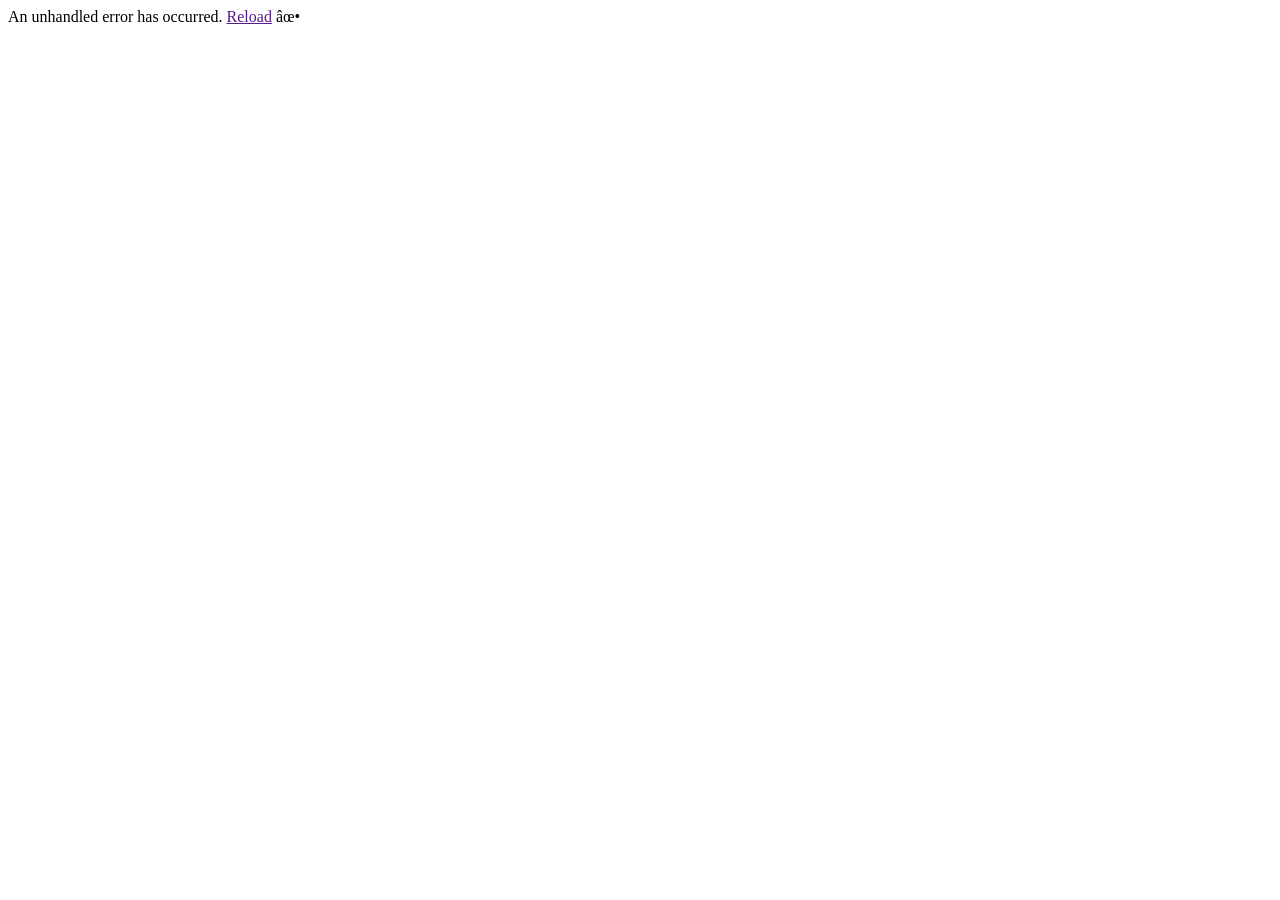
==== commit 40e28289: "Added token for cloud flare" ====
--- a/wwwroot/index.html
+++ b/wwwroot/index.html
@@ -51,7 +51,7 @@
         <a class="dismiss">âœ•</a>
     </div>
     <script src="js/site.js" defer></script>
-    "token": "b6f3e467ae89404282beba5b41ef3630"
+    <script defer src="https://static.cloudflareinsights.com/beacon.min.js" data-cf-beacon='{"token": "b6f3e467ae89404282beba5b41ef3630"}'></script>
     <script>
         (function () {
             var started = false;
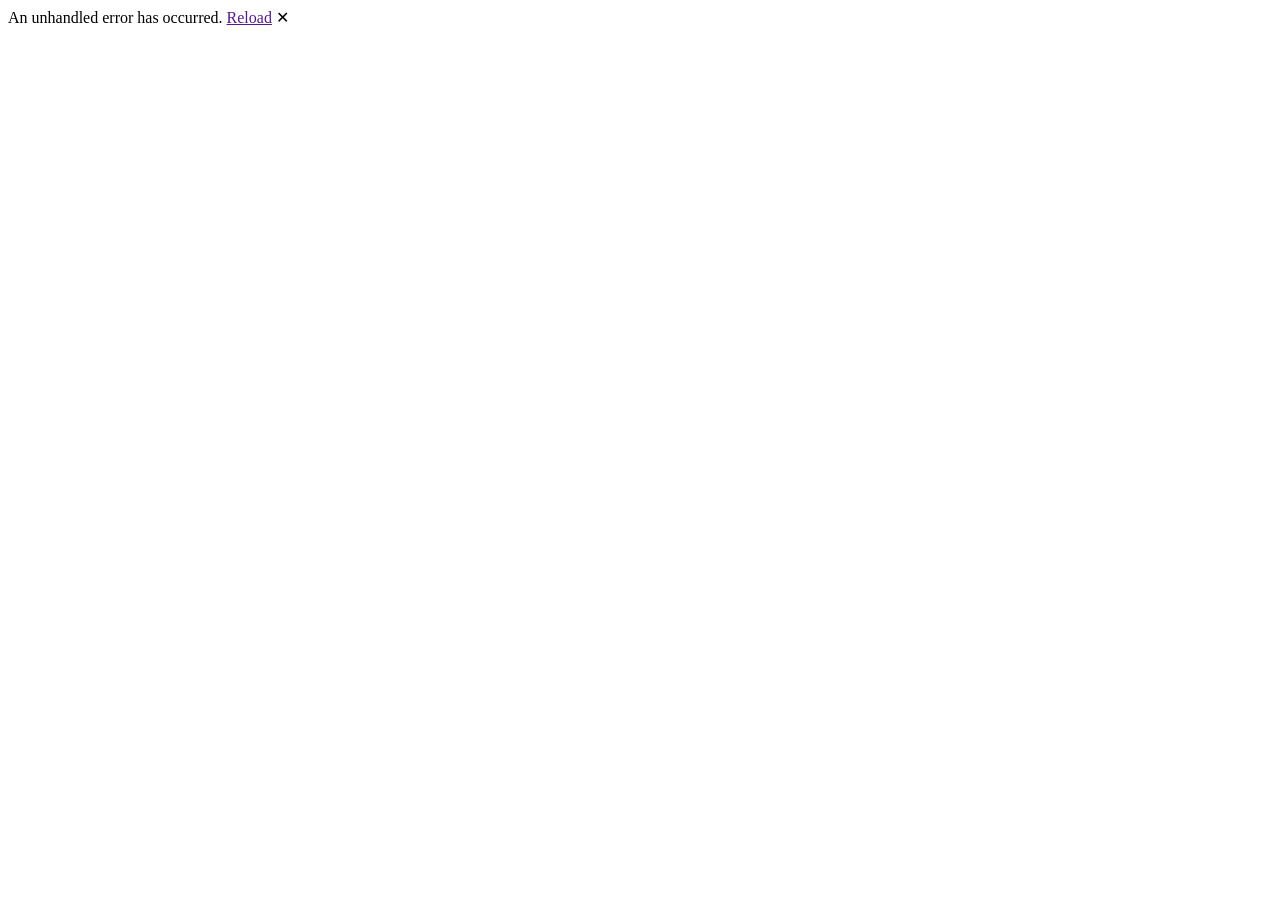
==== commit 3971ab34: "Improvements" ====
--- a/wwwroot/index.html
+++ b/wwwroot/index.html
@@ -10,7 +10,7 @@
     <link rel="apple-touch-icon" href="apple-touch-icon.png" />
     <link rel="manifest" href="manifest.webmanifest" />
     <meta property="og:type" content="website" />
-    <meta property="og:site_name" content="DevToolsHub" />
+    <meta property="og:site_name" content="It's All Dev Tools" />
     <meta property="og:image" content="https://www.itsalldevtools.com/og-image.png" />
     <meta property="og:image:width" content="1200" />
     <meta property="og:image:height" content="630" />
@@ -31,14 +31,15 @@
             set: t => { localStorage.setItem('theme', t); document.documentElement.dataset.theme = t; }
         };
         document.documentElement.dataset.theme = window.devTheme.get();
-        (function () {
+        document.addEventListener('DOMContentLoaded', function () {
+            if (document.querySelector('link[rel=canonical]')) return;
             var path = location.pathname.replace(/\/index\.html$/i, '/').replace(/(.)\/+$/, '$1').toLowerCase();
             var link = document.createElement('link');
             link.rel = 'canonical';
             link.id = 'static-canonical';
             link.href = 'https://www.itsalldevtools.com' + path;
             document.head.appendChild(link);
-        })();
+        });
     </script>
 </head>
 
@@ -48,7 +49,7 @@
     <div id="blazor-error-ui">
         An unhandled error has occurred.
         <a href="" class="reload">Reload</a>
-        <a class="dismiss">âœ•</a>
+        <a class="dismiss">&#x2715;</a>
     </div>
     <script src="js/site.js" defer></script>
     <script defer src="https://static.cloudflareinsights.com/beacon.min.js" data-cf-beacon='{"token": "b6f3e467ae89404282beba5b41ef3630"}'></script>
